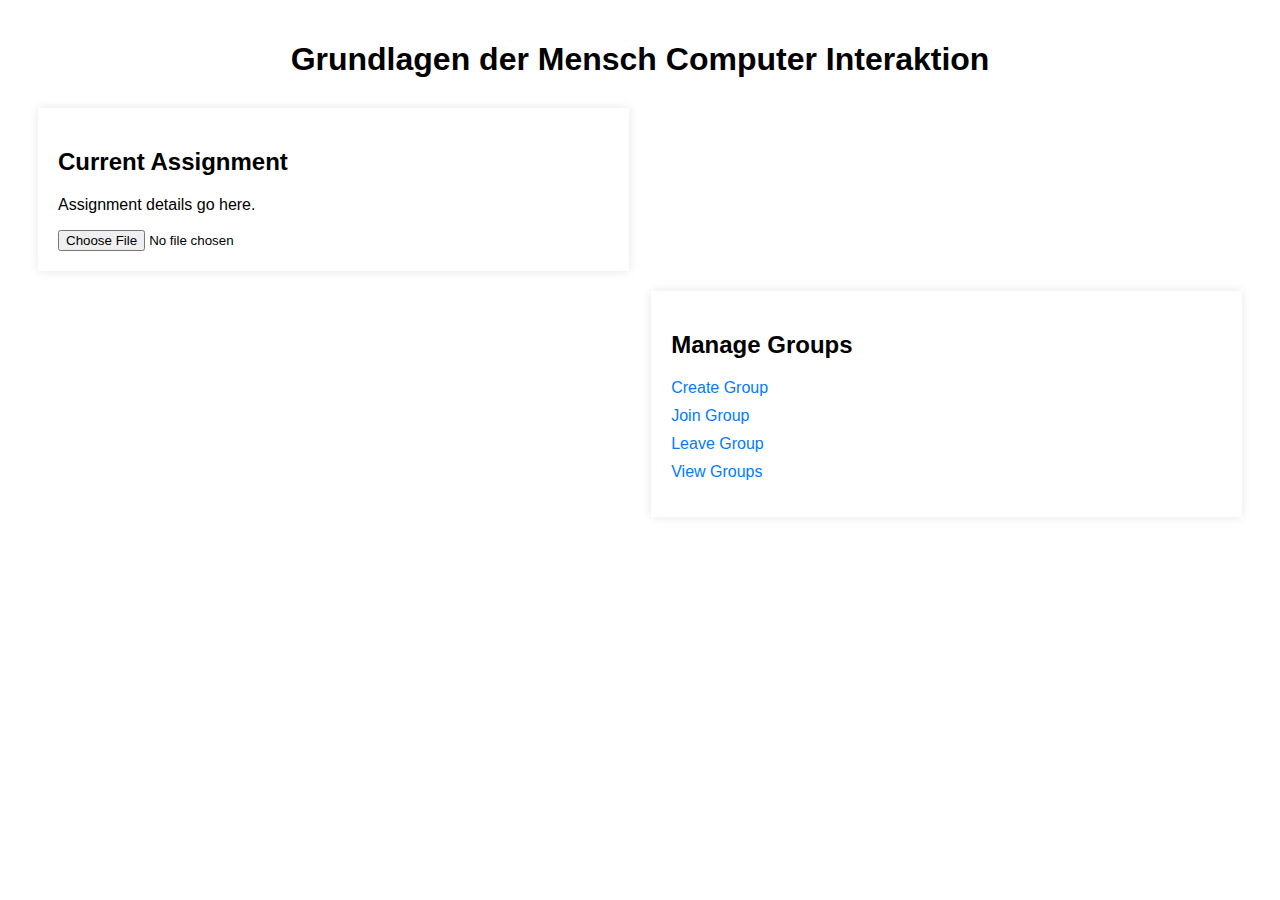
==== courses/gmci/index.html @ a2f39150 "add clippy" ====
<!DOCTYPE html>
<html>
<head>
    <title>Grundlagen der Mensch Computer Interaktion</title>
    <link rel="stylesheet" type="text/css" href="css/styles.css">
</head>
<body>
    <div class="container">
        <h1 class="title">Grundlagen der Mensch Computer Interaktion</h1>
        <div class="left-section">
            <h2>Current Assignment</h2>
            <p>Assignment details go here.</p>
            <input type="file" id="fileUpload">
        </div>
        <div class="right-section">
            <h2>Manage Groups</h2>
            <ul>
                <li><a href="#">Create Group</a></li>
                <li><a href="#">Join Group</a></li>
                <li><a href="#">Leave Group</a></li>
                <li><a href="#">View Groups</a></li>
            </ul>
        </div>
    </div>
</body>
</html>
---- courses/gmci/css/styles.css ----
body {
    font-family: Arial, sans-serif;
}

.container {
    display: flex;
    flex-direction: column;
    align-items: center;
    margin: 20px;
}

.title {
    text-align: center;
    margin-bottom: 20px;
}

.left-section, .right-section {
    width: 45%;
    padding: 20px;
    box-shadow: 0px 0px 10px rgba(0, 0, 0, 0.1);
    margin: 10px;
}

.left-section {
    align-self: flex-start;
}

.right-section {
    align-self: flex-end;
}

.right-section ul {
    list-style-type: none;
    padding: 0;
}

.right-section li {
    margin: 10px 0;
}

.right-section a {
    text-decoration: none;
    color: #007BFF;
}

.right-section a:hover {
    text-decoration: underline;
}
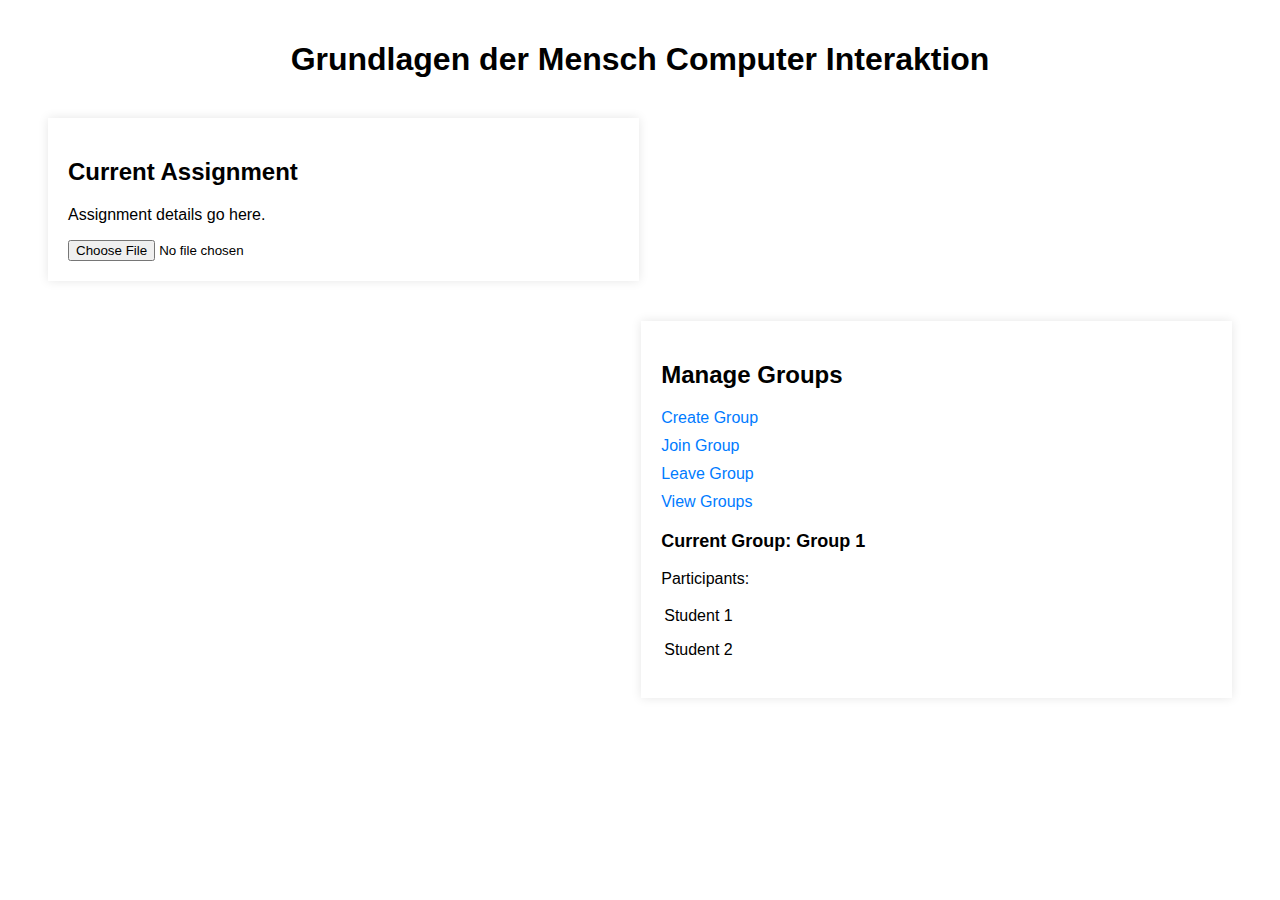
==== commit 1b0984ff: "Create and leave group" ====
--- a/courses/gmci/index.html
+++ b/courses/gmci/index.html
@@ -1,26 +1,73 @@
+<!-- index.html -->
 <!DOCTYPE html>
 <html>
+
 <head>
     <title>Grundlagen der Mensch Computer Interaktion</title>
     <link rel="stylesheet" type="text/css" href="css/styles.css">
+    
 </head>
+
 <body>
     <div class="container">
         <h1 class="title">Grundlagen der Mensch Computer Interaktion</h1>
+        
         <div class="left-section">
             <h2>Current Assignment</h2>
             <p>Assignment details go here.</p>
             <input type="file" id="fileUpload">
         </div>
+        
         <div class="right-section">
             <h2>Manage Groups</h2>
             <ul>
-                <li><a href="#">Create Group</a></li>
+                <li><a href="#" id="createGroupBtn">Create Group</a></li>
                 <li><a href="#">Join Group</a></li>
-                <li><a href="#">Leave Group</a></li>
+                <li><a href="#" id="leaveGroupBtn">Leave Group</a></li>
+
                 <li><a href="#">View Groups</a></li>
             </ul>
+            <div id="currentGroup">
+                <h3>Current Group: Group 1</h3>
+                <p>Participants:</p>
+                <ul>
+                    <li>Student 1</li>
+                    <li>Student 2</li>
+                </ul>
+            </div>
         </div>
     </div>
+    
+    <!-- Popup for creating a group -->
+    <!-- Popup for creating a group -->
+    <div class="popup-overlay" id="popupOverlay"></div>
+    <div class="popup" id="createGroupPopup">
+        <h2>Create Group</h2>
+    
+        <!-- Group Name -->
+        <label for="groupName">Group Name:</label>
+        <input type="text" id="groupName" placeholder="Enter group name" required><br>
+    
+        <!-- Search Bar -->
+        <label for="searchStudents">Search Students:</label>
+        <input type="text" id="searchStudents" placeholder="Search for students...">
+    
+        <!-- Search Results Dropdown -->
+        <div id="searchResults" class="search-results"></div>
+    
+        <!-- List of Selected Students -->
+        <div id="studentsList">
+            <!-- Dynamically added students will appear here -->
+        </div>
+    
+        <!-- Action Buttons -->
+        <button id="saveGroupBtn">Save</button>
+        <button id="cancelPopupBtn">Cancel</button>
+    </div>
+
+
+    
+    <script src="js/scripts.js"></script>
 </body>
+
 </html>--- a/courses/gmci/css/styles.css
+++ b/courses/gmci/css/styles.css
@@ -45,4 +45,116 @@
 
 .right-section a:hover {
     text-decoration: underline;
+}
+
+.container {
+    margin: 20px;
+    font-family: Arial, sans-serif;
+}
+
+.title {
+    text-align: center;
+}
+
+.left-section,
+.right-section {
+    width: 45%;
+    float: left;
+    margin: 20px;
+}
+body {
+    font-family: Arial, sans-serif;
+}
+
+.popup {
+    display: none;
+    position: fixed;
+    top: 50%;
+    left: 50%;
+    transform: translate(-50%, -50%);
+    background-color: white;
+    border: 1px solid #ccc;
+    padding: 20px;
+    box-shadow: 0 0 10px rgba(0, 0, 0, 0.5);
+    z-index: 1000;
+    width: 300px;
+}
+
+.popup-overlay {
+    display: none;
+    position: fixed;
+    top: 0;
+    left: 0;
+    width: 100%;
+    height: 100%;
+    background-color: rgba(0, 0, 0, 0.5);
+    z-index: 999;
+}
+
+#studentsList label {
+    display: block;
+    margin: 5px 0;
+}
+
+#searchStudents {
+    width: 100%;
+    padding: 5px;
+    margin-bottom: 15px;
+}
+
+#searchResults {
+    width: 100%;
+    border: 1px solid #ccc;
+    max-height: 150px;
+    overflow-y: auto;
+    position: absolute;
+    background-color: white;
+    z-index: 1001;
+    display: none;
+}
+
+.search-result-item {
+    padding: 8px;
+    cursor: pointer;
+}
+
+.search-result-item:hover {
+    background-color: #f0f0f0;
+}
+
+button {
+    padding: 10px 20px;
+    margin: 10px 5px;
+    cursor: pointer;
+    background-color: #007BFF;
+    color: white;
+    border: none;
+}
+
+button:hover {
+    background-color: #0056b3;
+}
+
+#studentsList div {
+    padding: 5px;
+    margin: 5px 0;
+    background-color: #f9f9f9;
+    border: 1px solid #ccc;
+}
+
+#currentGroup {
+    margin-top: 20px;
+}
+
+#currentGroup h3 {
+    font-size: 18px;
+}
+
+#currentGroup ul {
+    list-style-type: none;
+    padding-left: 0;
+}
+
+#currentGroup li {
+    padding: 3px;
 }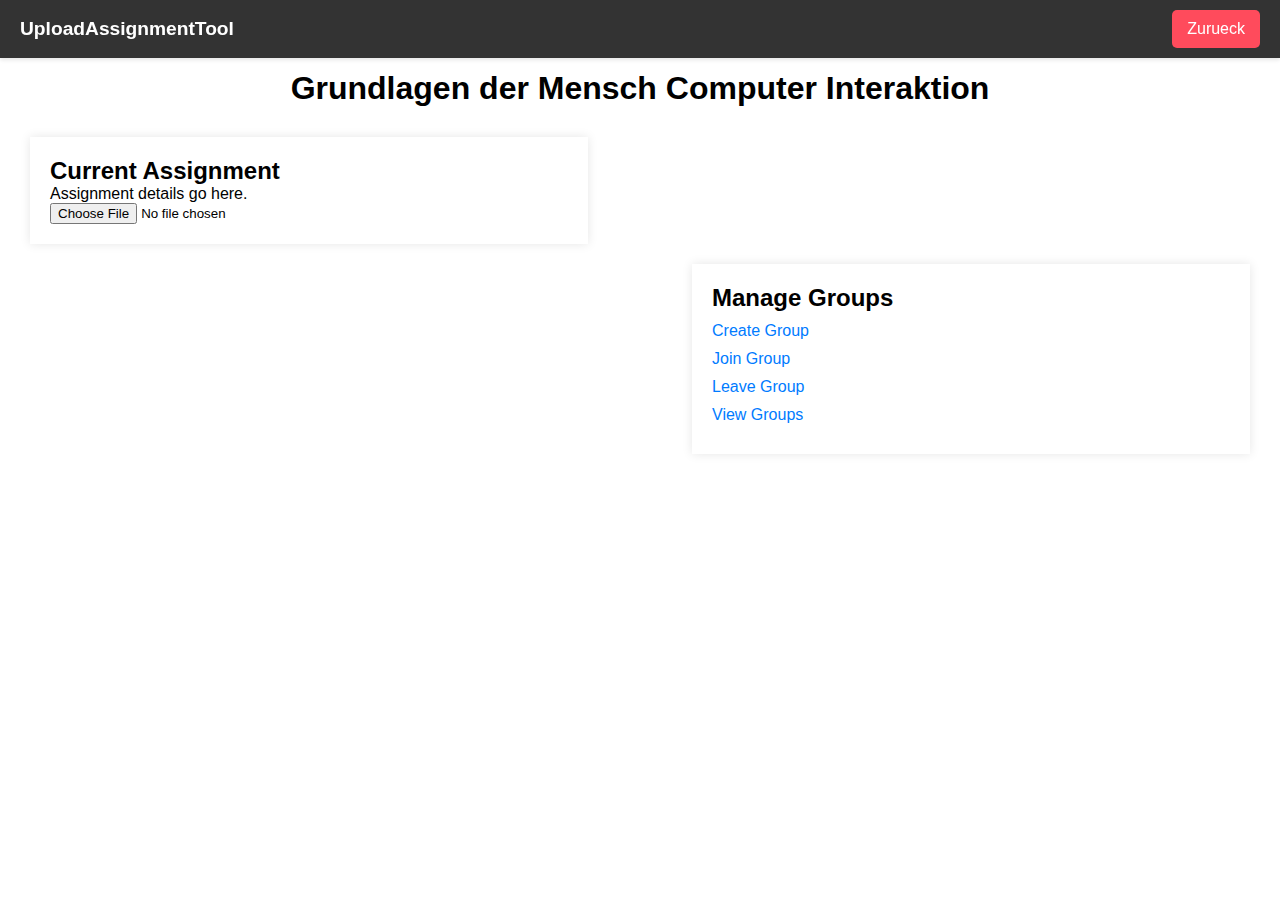
==== commit 6ac38763: "add Leisten" ====
--- a/courses/gmci/index.html
+++ b/courses/gmci/index.html
@@ -1,73 +1,133 @@
-<!-- index.html -->
 <!DOCTYPE html>
 <html>
 
 <head>
     <title>Grundlagen der Mensch Computer Interaktion</title>
     <link rel="stylesheet" type="text/css" href="css/styles.css">
-    
+    <style>
+        /* Allgemeine Schriftart */
+        body {
+            font-family: Arial, sans-serif;
+            margin: 0;
+        }
+
+        /* Navigationsleiste */
+        .navbar {
+            width: 100%;
+            background-color: #333;
+            color: white;
+            display: flex;
+            justify-content: space-between;
+            align-items: center;
+            padding: 10px 20px;
+            position: fixed;
+            top: 0;
+            z-index: 1000;
+            box-shadow: 0 2px 4px rgba(0, 0, 0, 0.1);
+        }
+
+        /* Logo in der Navbar */
+        .navbar .logo {
+            font-size: 1.2rem;
+            font-weight: bold;
+        }
+
+        /* Logout Button in der Navbar */
+        .navbar .logout-button {
+            padding: 10px 15px;
+            background-color: #ff4b5c;
+            color: white;
+            border: none;
+            border-radius: 5px;
+            cursor: pointer;
+            text-decoration: none;
+            font-size: 1rem;
+        }
+
+        .navbar .logout-button:hover {
+            background-color: #ff0000;
+        }
+
+
+        /* Container für den Hauptinhalt */
+        .container {
+            display: flex;
+            flex-direction: column;
+            align-items: center;
+            margin: 20px;
+            margin-top: 70px;
+            /* Platz für die fixe Navigationsleiste */
+        }
+
+        /* Titel */
+        .title {
+            text-align: center;
+            margin-bottom: 20px;
+        }
+
+        /* Linker Bereich */
+        .left-section,
+        .right-section {
+            width: 45%;
+            padding: 20px;
+            box-shadow: 0px 0px 10px rgba(0, 0, 0, 0.1);
+            margin: 10px;
+        }
+
+        .left-section {
+            align-self: flex-start;
+        }
+
+        .right-section {
+            align-self: flex-end;
+        }
+
+        /* Listen in der rechten Sektion */
+        .right-section ul {
+            list-style-type: none;
+            padding: 0;
+        }
+
+        .right-section li {
+            margin: 10px 0;
+        }
+
+        .right-section a {
+            text-decoration: none;
+            color: #007BFF;
+        }
+
+        .right-section a:hover {
+            text-decoration: underline;
+        }
+    </style>
 </head>
 
 <body>
+    <!-- Navigationsleiste -->
+    <div class="navbar">
+        <div class="logo">UploadAssignmentTool</div>
+        <a href="/app/app.html" class="logout-button">Zurueck</a>
+    </div>
+
+    <!-- Hauptinhalt -->
     <div class="container">
         <h1 class="title">Grundlagen der Mensch Computer Interaktion</h1>
-        
         <div class="left-section">
             <h2>Current Assignment</h2>
             <p>Assignment details go here.</p>
             <input type="file" id="fileUpload">
         </div>
-        
         <div class="right-section">
             <h2>Manage Groups</h2>
             <ul>
-                <li><a href="#" id="createGroupBtn">Create Group</a></li>
+                <li><a href="#">Create Group</a></li>
                 <li><a href="#">Join Group</a></li>
-                <li><a href="#" id="leaveGroupBtn">Leave Group</a></li>
-
+                <li><a href="#">Leave Group</a></li>
                 <li><a href="#">View Groups</a></li>
             </ul>
-            <div id="currentGroup">
-                <h3>Current Group: Group 1</h3>
-                <p>Participants:</p>
-                <ul>
-                    <li>Student 1</li>
-                    <li>Student 2</li>
-                </ul>
-            </div>
         </div>
     </div>
-    
-    <!-- Popup for creating a group -->
-    <!-- Popup for creating a group -->
-    <div class="popup-overlay" id="popupOverlay"></div>
-    <div class="popup" id="createGroupPopup">
-        <h2>Create Group</h2>
-    
-        <!-- Group Name -->
-        <label for="groupName">Group Name:</label>
-        <input type="text" id="groupName" placeholder="Enter group name" required><br>
-    
-        <!-- Search Bar -->
-        <label for="searchStudents">Search Students:</label>
-        <input type="text" id="searchStudents" placeholder="Search for students...">
-    
-        <!-- Search Results Dropdown -->
-        <div id="searchResults" class="search-results"></div>
-    
-        <!-- List of Selected Students -->
-        <div id="studentsList">
-            <!-- Dynamically added students will appear here -->
-        </div>
-    
-        <!-- Action Buttons -->
-        <button id="saveGroupBtn">Save</button>
-        <button id="cancelPopupBtn">Cancel</button>
-    </div>
-
-
-    
-    <script src="js/scripts.js"></script>
 </body>
 
 </html>--- a/courses/gmci/css/styles.css
+++ b/courses/gmci/css/styles.css
@@ -1,3 +1,11 @@
+/* Basic CSS Reset */
+* {
+    margin: 0;
+    padding: 0;
+    box-sizing: border-box;
+}
+
+/* Body Styling */
 body {
     font-family: Arial, sans-serif;
 }
@@ -45,116 +53,4 @@
 
 .right-section a:hover {
     text-decoration: underline;
-}
-
-.container {
-    margin: 20px;
-    font-family: Arial, sans-serif;
-}
-
-.title {
-    text-align: center;
-}
-
-.left-section,
-.right-section {
-    width: 45%;
-    float: left;
-    margin: 20px;
-}
-body {
-    font-family: Arial, sans-serif;
-}
-
-.popup {
-    display: none;
-    position: fixed;
-    top: 50%;
-    left: 50%;
-    transform: translate(-50%, -50%);
-    background-color: white;
-    border: 1px solid #ccc;
-    padding: 20px;
-    box-shadow: 0 0 10px rgba(0, 0, 0, 0.5);
-    z-index: 1000;
-    width: 300px;
-}
-
-.popup-overlay {
-    display: none;
-    position: fixed;
-    top: 0;
-    left: 0;
-    width: 100%;
-    height: 100%;
-    background-color: rgba(0, 0, 0, 0.5);
-    z-index: 999;
-}
-
-#studentsList label {
-    display: block;
-    margin: 5px 0;
-}
-
-#searchStudents {
-    width: 100%;
-    padding: 5px;
-    margin-bottom: 15px;
-}
-
-#searchResults {
-    width: 100%;
-    border: 1px solid #ccc;
-    max-height: 150px;
-    overflow-y: auto;
-    position: absolute;
-    background-color: white;
-    z-index: 1001;
-    display: none;
-}
-
-.search-result-item {
-    padding: 8px;
-    cursor: pointer;
-}
-
-.search-result-item:hover {
-    background-color: #f0f0f0;
-}
-
-button {
-    padding: 10px 20px;
-    margin: 10px 5px;
-    cursor: pointer;
-    background-color: #007BFF;
-    color: white;
-    border: none;
-}
-
-button:hover {
-    background-color: #0056b3;
-}
-
-#studentsList div {
-    padding: 5px;
-    margin: 5px 0;
-    background-color: #f9f9f9;
-    border: 1px solid #ccc;
-}
-
-#currentGroup {
-    margin-top: 20px;
-}
-
-#currentGroup h3 {
-    font-size: 18px;
-}
-
-#currentGroup ul {
-    list-style-type: none;
-    padding-left: 0;
-}
-
-#currentGroup li {
-    padding: 3px;
 }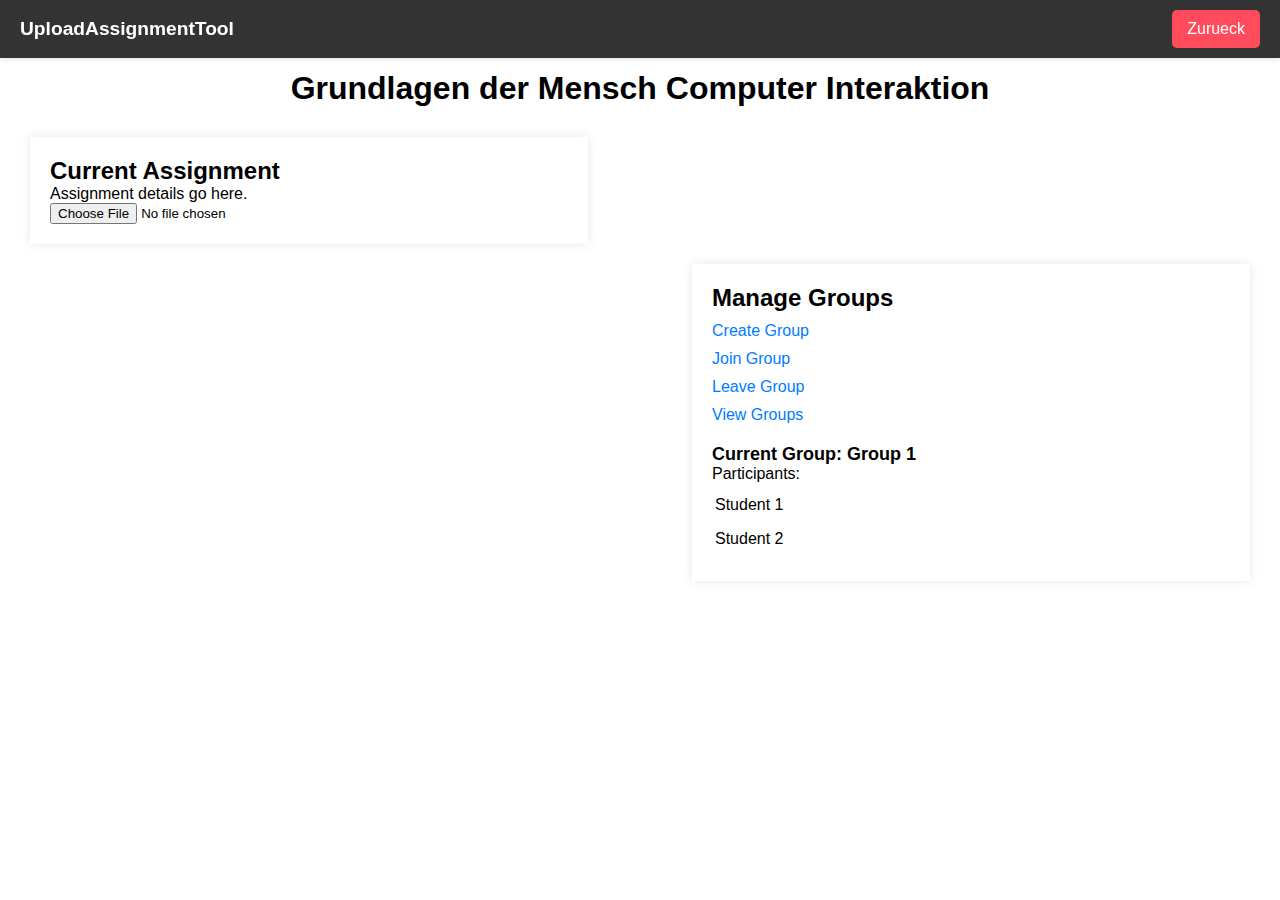
==== commit 719adf91: "Merge branch 'creat-group'" ====
--- a/courses/gmci/index.html
+++ b/courses/gmci/index.html
@@ -1,5 +1,7 @@
+<!-- index.html -->
 <!DOCTYPE html>
 <html>
+
 
 <head>
     <title>Grundlagen der Mensch Computer Interaktion</title>
@@ -103,6 +105,7 @@
     </style>
 </head>
 
+
 <body>
     <!-- Navigationsleiste -->
     <div class="navbar">
@@ -113,21 +116,64 @@
     <!-- Hauptinhalt -->
     <div class="container">
         <h1 class="title">Grundlagen der Mensch Computer Interaktion</h1>
+        
         <div class="left-section">
             <h2>Current Assignment</h2>
             <p>Assignment details go here.</p>
             <input type="file" id="fileUpload">
         </div>
+        
         <div class="right-section">
             <h2>Manage Groups</h2>
             <ul>
-                <li><a href="#">Create Group</a></li>
+                <li><a href="#" id="createGroupBtn">Create Group</a></li>
                 <li><a href="#">Join Group</a></li>
-                <li><a href="#">Leave Group</a></li>
+                <li><a href="#" id="leaveGroupBtn">Leave Group</a></li>
+
                 <li><a href="#">View Groups</a></li>
             </ul>
+            <div id="currentGroup">
+                <h3>Current Group: Group 1</h3>
+                <p>Participants:</p>
+                <ul>
+                    <li>Student 1</li>
+                    <li>Student 2</li>
+                </ul>
+            </div>
         </div>
     </div>
+    
+    <!-- Popup for creating a group -->
+    <!-- Popup for creating a group -->
+    <div class="popup-overlay" id="popupOverlay"></div>
+    <div class="popup" id="createGroupPopup">
+        <h2>Create Group</h2>
+    
+        <!-- Group Name -->
+        <label for="groupName">Group Name:</label>
+        <input type="text" id="groupName" placeholder="Enter group name" required><br>
+    
+        <!-- Search Bar -->
+        <label for="searchStudents">Search Students:</label>
+        <input type="text" id="searchStudents" placeholder="Search for students...">
+    
+        <!-- Search Results Dropdown -->
+        <div id="searchResults" class="search-results"></div>
+    
+        <!-- List of Selected Students -->
+        <div id="studentsList">
+            <!-- Dynamically added students will appear here -->
+        </div>
+    
+        <!-- Action Buttons -->
+        <button id="saveGroupBtn">Save</button>
+        <button id="cancelPopupBtn">Cancel</button>
+    </div>
+
+
+    
+    <script src="js/scripts.js"></script>
 </body>
 
+
 </html>--- a/courses/gmci/css/styles.css
+++ b/courses/gmci/css/styles.css
@@ -53,4 +53,116 @@
 
 .right-section a:hover {
     text-decoration: underline;
+}
+
+.container {
+    margin: 20px;
+    font-family: Arial, sans-serif;
+}
+
+.title {
+    text-align: center;
+}
+
+.left-section,
+.right-section {
+    width: 45%;
+    float: left;
+    margin: 20px;
+}
+body {
+    font-family: Arial, sans-serif;
+}
+
+.popup {
+    display: none;
+    position: fixed;
+    top: 50%;
+    left: 50%;
+    transform: translate(-50%, -50%);
+    background-color: white;
+    border: 1px solid #ccc;
+    padding: 20px;
+    box-shadow: 0 0 10px rgba(0, 0, 0, 0.5);
+    z-index: 1000;
+    width: 300px;
+}
+
+.popup-overlay {
+    display: none;
+    position: fixed;
+    top: 0;
+    left: 0;
+    width: 100%;
+    height: 100%;
+    background-color: rgba(0, 0, 0, 0.5);
+    z-index: 999;
+}
+
+#studentsList label {
+    display: block;
+    margin: 5px 0;
+}
+
+#searchStudents {
+    width: 100%;
+    padding: 5px;
+    margin-bottom: 15px;
+}
+
+#searchResults {
+    width: 100%;
+    border: 1px solid #ccc;
+    max-height: 150px;
+    overflow-y: auto;
+    position: absolute;
+    background-color: white;
+    z-index: 1001;
+    display: none;
+}
+
+.search-result-item {
+    padding: 8px;
+    cursor: pointer;
+}
+
+.search-result-item:hover {
+    background-color: #f0f0f0;
+}
+
+button {
+    padding: 10px 20px;
+    margin: 10px 5px;
+    cursor: pointer;
+    background-color: #007BFF;
+    color: white;
+    border: none;
+}
+
+button:hover {
+    background-color: #0056b3;
+}
+
+#studentsList div {
+    padding: 5px;
+    margin: 5px 0;
+    background-color: #f9f9f9;
+    border: 1px solid #ccc;
+}
+
+#currentGroup {
+    margin-top: 20px;
+}
+
+#currentGroup h3 {
+    font-size: 18px;
+}
+
+#currentGroup ul {
+    list-style-type: none;
+    padding-left: 0;
+}
+
+#currentGroup li {
+    padding: 3px;
 }